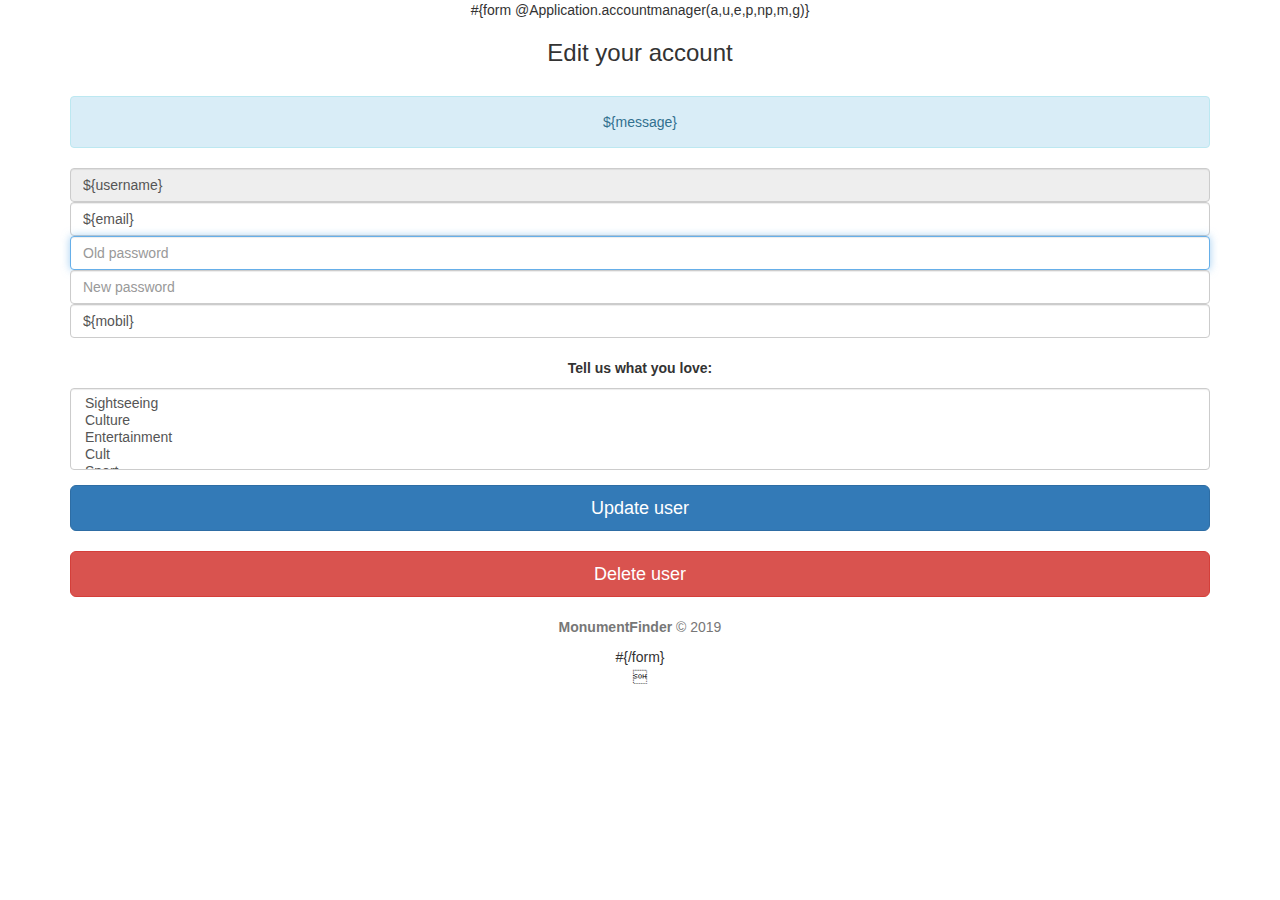
==== app/views/Application/account.html @ f36e9057 "Preliminar version" ====
<!DOCTYPE html>
<html lang="en"><head>
<meta http-equiv="content-type" content="text/html; charset=UTF-8">
    <meta charset="utf-8">
    <meta name="viewport" content="width=device-width, initial-scale=1, shrink-to-fit=no">
    <meta name="description" content="">
    <meta name="author" content="">
    <link rel="icon" href="@{'/public/images/icons/favicon.ico'}">

    <title>Account - MonumentFinder</title>

    <script src="https://code.jquery.com/jquery-3.1.1.min.js"></script>
    <link href="http://maxcdn.bootstrapcdn.com/bootstrap/3.3.0/css/bootstrap.min.css" rel="stylesheet" id="bootstrap-css">
    <script src="http://maxcdn.bootstrapcdn.com/bootstrap/3.3.0/js/bootstrap.min.js"></script>

    <!-- Custom styles for this template -->
    <link href="@{'/public/stylesheets/signin.css'}" rel="stylesheet">

    <link href="@{'/public/stylesheets/bootstrap-multiselect.css'}" rel="stylesheet">
    <script src="@{'/public/js/bootstrap-multiselect.js'}"></script>
  </head>

  <body class="text-center">
  <div id="container" class="container">
    #{form @Application.accountmanager(a,u,e,p,np,m,g)}
    <form class="form-signin">
        <!--<img class="mb-4" src="@{'/public/images/logo.png'}" alt="" width="10" height="10">-->
        <h1 class="h3 mb-3 font-weight-normal">Edit your account</h1><br>
        <input name="a" id="actionType" class="form-control" value="1" type="hidden">
        <input name="u" id="inputUsername" class="form-control" value="${username}" type="hidden">

        <div class="alert alert-info" role="alert">${message}</div>

        <label for="inputUsername" class="sr-only">Username</label>
        <input id="inputUsername" class="form-control" placeholder="Username" value="${username}" required="" disabled>
        <label for="inputEmail" class="sr-only">Email</label>
        <input name="e" id="inputEmail" class="form-control" placeholder="Email" value="${email}" required="">
        <label for="inputPassword" class="sr-only">Old password</label>
        <input name="p" id="inputPassword" class="form-control" placeholder="Old password" required="" autofocus="" type="password">
        <label for="inputPasswordNew" class="sr-only">New password</label>
        <input name="np" id="inputPasswordNew" class="form-control" placeholder="New password" required="" autofocus="" type="password">
        <label for="inputPhone" class="sr-only">Mobile phone</label>
        <input name="m" id="inputPhone" class="form-control" placeholder="Mobile phone" value="${mobil}" required=""><br>
        <p><strong>Tell us what you love:</strong></p>
        <div class="form-group">
            <label for="preferences" class="sr-only">Tell us what you love</label>
            <select name="g" id="preferences" class="multiselect-ui form-control" multiple="multiple" placeholder="Tell us what you love" required="" autofocus="">
                <option value="Sightseeing">Sightseeing</option>
                <option value="Culture">Culture</option>
                <option value="Entertainment">Entertainment</option>
                <option value="Cult">Cult</option>
                <option value="Sports">Sport</option>
                <option value="Science">Science</option>
            </select>
        </div>

        <button class="btn btn-lg btn-primary btn-block" type="submit">Update user</button><br>
        <a href="delete?username=${username}"><button class="btn btn-lg btn-danger btn-block" type="submit">Delete user</button></a><br>
        <p class="mt-5 mb-3 text-muted"><strong>MonumentFinder</strong> © 2019</p>
    </form>
    #{/form}
	</div>
    <script type="text/javascript">
      $(document).ready(function() {
          $('.multiselect-ui').multiselect({
              onChange: function(option, checked) {
                  // Get selected options.
                  var selectedOptions = $('.multiselect-ui option:selected');

                  if (selectedOptions.length >= 4) {
                      // Disable all other checkboxes.
                      //var nonSelectedOptions = $('.multiselect-ui option').filter(function() {
                      //   return !$(this).is(':selected');
                      //});

                      //nonSelectedOptions.each(function() {
                      //    var input = $('input[value="' + $(this).val() + '"]');
                      //    input.prop('disabled', true);
                      //    input.parent('li').addClass('disabled');
                      //});
                  }
                  else {
                      // Enable all checkboxes.
                      $('.multiselect-ui option').each(function() {
                          var input = $('input[value="' + $(this).val() + '"]');
                          input.prop('disabled', false);
                          input.parent('li').addClass('disabled');
                      });
                  }
              }
          });
      });
    </script>
</body></html>
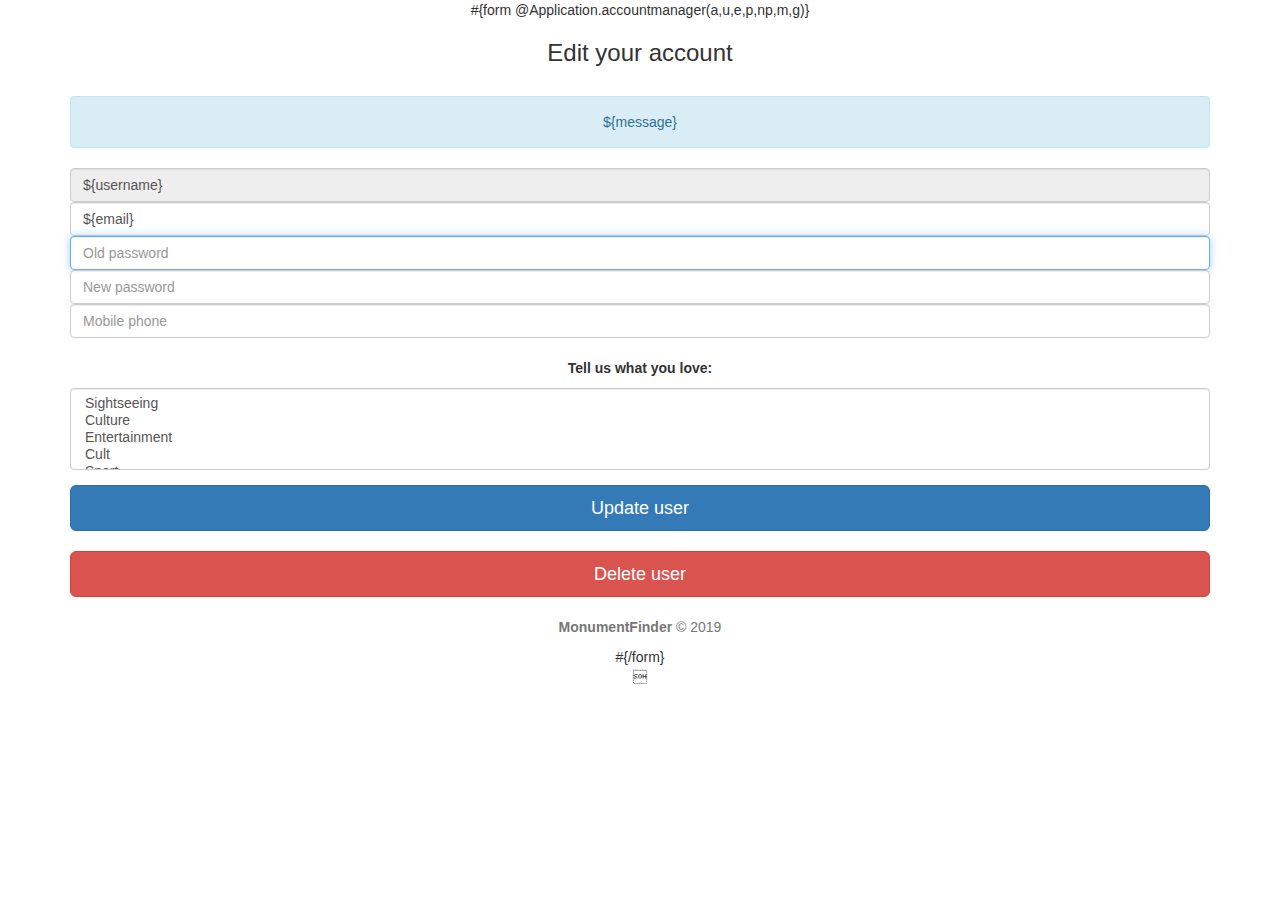
==== commit 44d6e21b: "Final version" ====
--- a/app/views/Application/account.html
+++ b/app/views/Application/account.html
@@ -34,13 +34,13 @@
         <label for="inputUsername" class="sr-only">Username</label>
         <input id="inputUsername" class="form-control" placeholder="Username" value="${username}" required="" disabled>
         <label for="inputEmail" class="sr-only">Email</label>
-        <input name="e" id="inputEmail" class="form-control" placeholder="Email" value="${email}" required="">
+        <input name="e" id="inputEmail" class="form-control" placeholder="Email" value="${email}" required="" type="email">
         <label for="inputPassword" class="sr-only">Old password</label>
         <input name="p" id="inputPassword" class="form-control" placeholder="Old password" required="" autofocus="" type="password">
         <label for="inputPasswordNew" class="sr-only">New password</label>
         <input name="np" id="inputPasswordNew" class="form-control" placeholder="New password" required="" autofocus="" type="password">
         <label for="inputPhone" class="sr-only">Mobile phone</label>
-        <input name="m" id="inputPhone" class="form-control" placeholder="Mobile phone" value="${mobil}" required=""><br>
+        <input name="m" id="inputPhone" class="form-control" placeholder="Mobile phone" value="${mobil}" required="" type="number"><br>
         <p><strong>Tell us what you love:</strong></p>
         <div class="form-group">
             <label for="preferences" class="sr-only">Tell us what you love</label>
